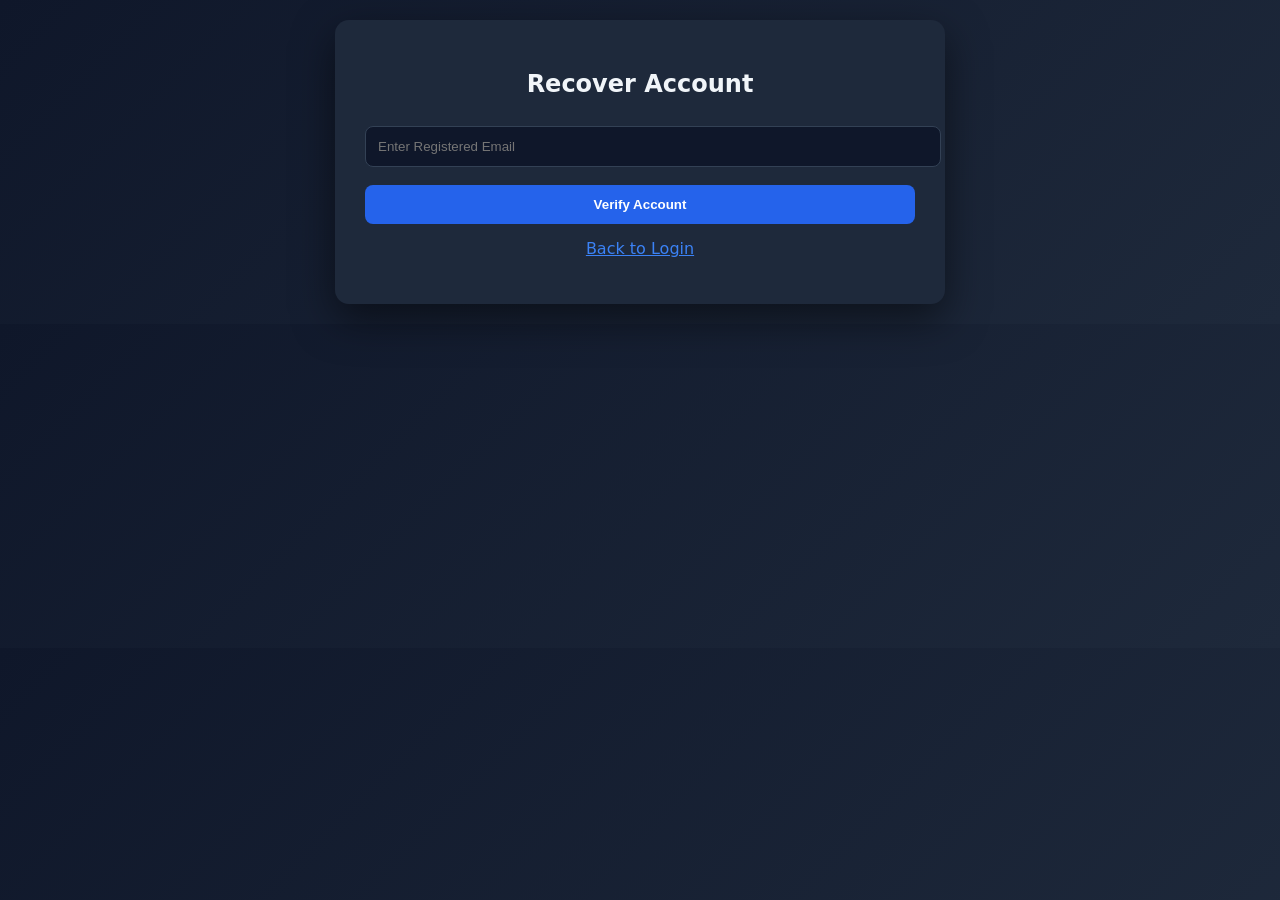
==== recovery.htm @ 2fb0d32b "Create recovery.htm" ====
<!DOCTYPE html>
<html lang="en">
<head>
<meta charset="UTF-8">
<meta name="viewport" content="width=device-width, initial-scale=1.0">
<title>ANH Password Recovery</title>

<style>
:root{
  --bg:#0f172a;
  --card:#1e293b;
  --accent:#2563eb;
  --accent-light:#3b82f6;
  --danger:#dc2626;
  --success:#16a34a;
  --text:#f1f5f9;
}

body{
  margin:0;
  font-family:system-ui, -apple-system, sans-serif;
  background:linear-gradient(135deg,#0f172a,#1e293b);
  color:var(--text);
  display:flex;
  justify-content:center;
  align-items:center;
  padding:20px;
}

.card{
  background:var(--card);
  padding:30px;
  border-radius:14px;
  width:100%;
  max-width:500px;
  box-shadow:0 15px 40px rgba(0,0,0,.5);
  transition:.3s;
}

.card:hover{
  transform:translateY(-3px);
}

h2{text-align:center;margin-bottom:20px;}

input{
  width:100%;
  padding:12px;
  margin:8px 0;
  border-radius:8px;
  border:1px solid #334155;
  background:#0f172a;
  color:white;
  transition:.3s;
}

input:focus{
  border-color:var(--accent);
  outline:none;
  box-shadow:0 0 10px rgba(37,99,235,.4);
}

button{
  width:100%;
  padding:12px;
  border:none;
  border-radius:8px;
  background:var(--accent);
  color:white;
  font-weight:bold;
  cursor:pointer;
  margin-top:10px;
  transition:.3s;
}

button:hover{
  background:var(--accent-light);
}

.status{
  margin-top:10px;
  text-align:center;
  font-size:14px;
}

.hidden{display:none;}

#strengthBar{
  height:6px;
  border-radius:6px;
  background:var(--danger);
  margin-top:4px;
  transition:.3s;
}

@media (min-width:768px){
  .card{max-width:550px;}
}
</style>
</head>
<body>

<div class="card">

<h2>Recover Account</h2>

<div id="step1">
<input type="email" id="email" placeholder="Enter Registered Email">
<button onclick="verifyUser()">Verify Account</button>
</div>

<div id="step2" class="hidden">
<h4>Answer Any 3 Recovery Questions</h4>
<div id="questions"></div>
<button onclick="validateRecovery()">Validate Answers</button>
</div>

<div id="step3" class="hidden">
<h4>Set New Password</h4>
<input type="password" id="newPassword" placeholder="New Password" oninput="checkStrength()">
<div id="strengthBar"></div>
<input type="password" id="confirmPassword" placeholder="Confirm New Password">
<button onclick="resetPassword()">Reset Password</button>
</div>

<div class="status" id="status"></div>

<p style="text-align:center;margin-top:15px;">
<a href="login.htm" style="color:#3b82f6;">Back to Login</a>
</p>

</div>

<script>

const DB_NAME="ANH_DB";
let db,currentUser=null;

const req=indexedDB.open(DB_NAME,1);
req.onupgradeneeded=e=>{
  db=e.target.result;
  if(!db.objectStoreNames.contains("users")){
    db.createObjectStore("users",{keyPath:"email"});
  }
};
req.onsuccess=e=>{db=e.target.result};

/* ===== HASH ===== */
function generateANHHash(password){
  const ascii=password.split('').map(c=>c.charCodeAt(0)).join('');
  const seq=['anh','nah','han','nha'];
  let result='',ptr=0;

  for(let i=0;i<ascii.length;i+=6){
    result+=ascii.substring(i,i+6);
    if(i+6<ascii.length){
      result+=seq[ptr];
      ptr=(ptr+1)%seq.length;
    }
  }
  return result;
}

/* ===== PASSWORD STRENGTH ===== */
function checkStrength(){
  const pass=newPassword.value;
  if(pass.length<8) strengthBar.style.background="#dc2626";
  else if(/[A-Z]/.test(pass)&&/[0-9]/.test(pass)) strengthBar.style.background="#f59e0b";
  else if(/[A-Z]/.test(pass)&&/[0-9]/.test(pass)&&/[@$!%*?&]/.test(pass))
    strengthBar.style.background="#16a34a";
}

/* ===== STEP 1 ===== */
function verifyUser(){
  const tx=db.transaction("users","readonly");
  const store=tx.objectStore("users");
  const request=store.get(email.value.trim());

  request.onsuccess=function(){
    if(!request.result){
      status.innerHTML="<span style='color:red;'>Account not found.</span>";
      return;
    }

    currentUser=request.result;
    loadQuestions();
    step1.classList.add("hidden");
    step2.classList.remove("hidden");
  };
}

/* ===== LOAD QUESTIONS ===== */
function loadQuestions(){
  questions.innerHTML="";
  currentUser.recovery.forEach((item,index)=>{
    questions.innerHTML+=`
      <input type="text" id="ans${index}" placeholder="${item.q}">
    `;
  });
}

/* ===== STEP 2 ===== */
function validateRecovery(){

  let correct=0;

  currentUser.recovery.forEach((item,index)=>{
    const userAns=document.getElementById("ans"+index).value.trim();
    if(userAns.toLowerCase()===item.a.toLowerCase()){
      correct++;
    }
  });

  if(correct>=3){
    step2.classList.add("hidden");
    step3.classList.remove("hidden");
  }else{
    status.innerHTML="<span style='color:red;'>Minimum 3 correct answers required.</span>";
  }
}

/* ===== STEP 3 ===== */
function resetPassword(){

  if(newPassword.value!==confirmPassword.value){
    status.innerHTML="<span style='color:red;'>Passwords do not match.</span>";
    return;
  }

  const strong=newPassword.value.length>=8 &&
    /[A-Z]/.test(newPassword.value) &&
    /[0-9]/.test(newPassword.value) &&
    /[@$!%*?&]/.test(newPassword.value);

  if(!strong){
    status.innerHTML="<span style='color:red;'>Password not strong enough.</span>";
    return;
  }

  const newHash=generateANHHash(newPassword.value);

  if(newHash===currentUser.password){
    status.innerHTML="<span style='color:red;'>Cannot reuse previous password.</span>";
    return;
  }

  const tx=db.transaction("users","readwrite");
  const store=tx.objectStore("users");
  currentUser.password=newHash;
  store.put(currentUser);

  status.innerHTML="<span style='color:green;'>Password Reset Successful.</span>";

  setTimeout(()=>{
    window.location.href="login.htm";
  },1500);
}

</script>

</body>
</html>
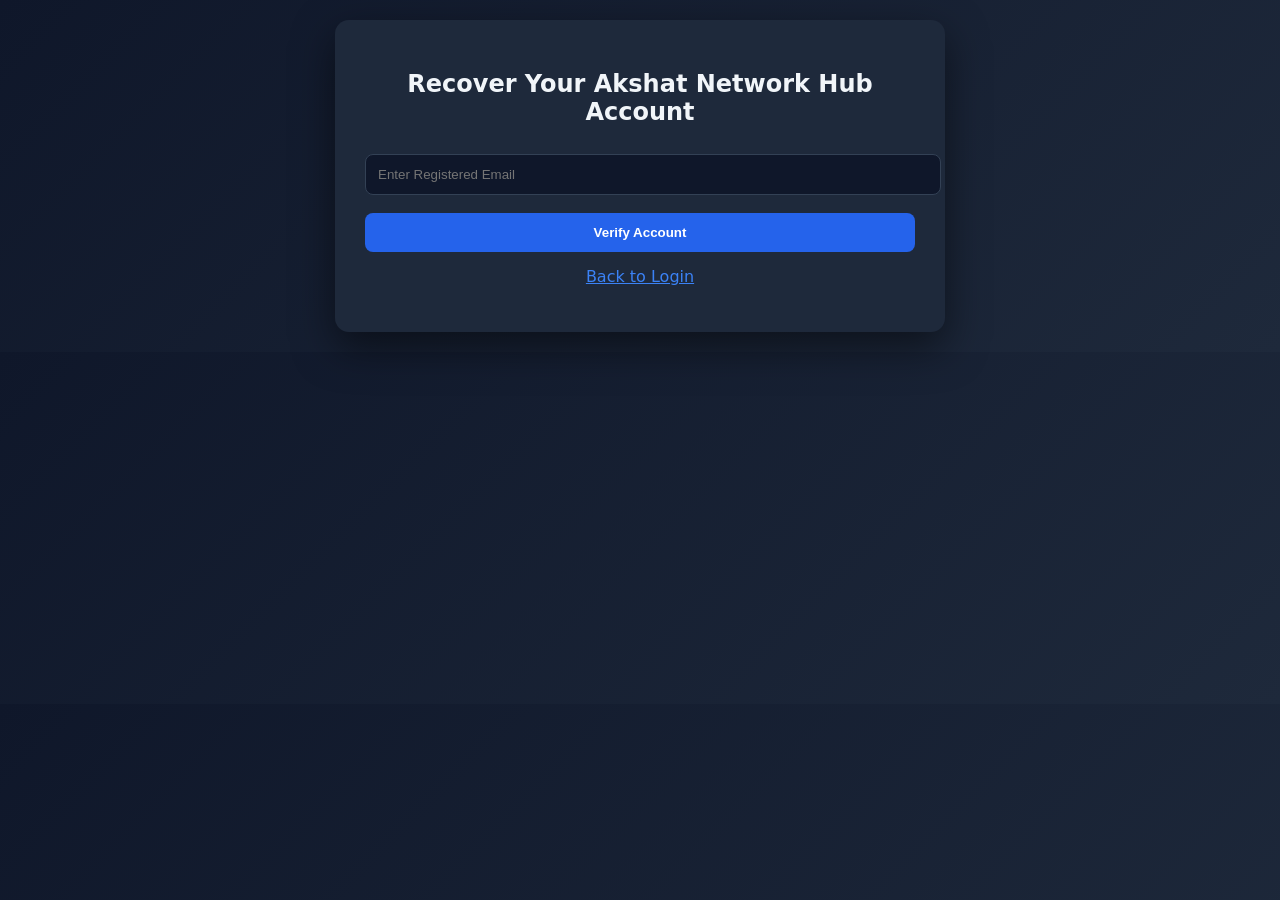
==== commit 8b75d4d0: "Update recovery.htm" ====
--- a/recovery.htm
+++ b/recovery.htm
@@ -102,7 +102,7 @@
 
 <div class="card">
 
-<h2>Recover Account</h2>
+<h2>Recover Your Akshat Network Hub Account</h2>
 
 <div id="step1">
 <input type="email" id="email" placeholder="Enter Registered Email">
